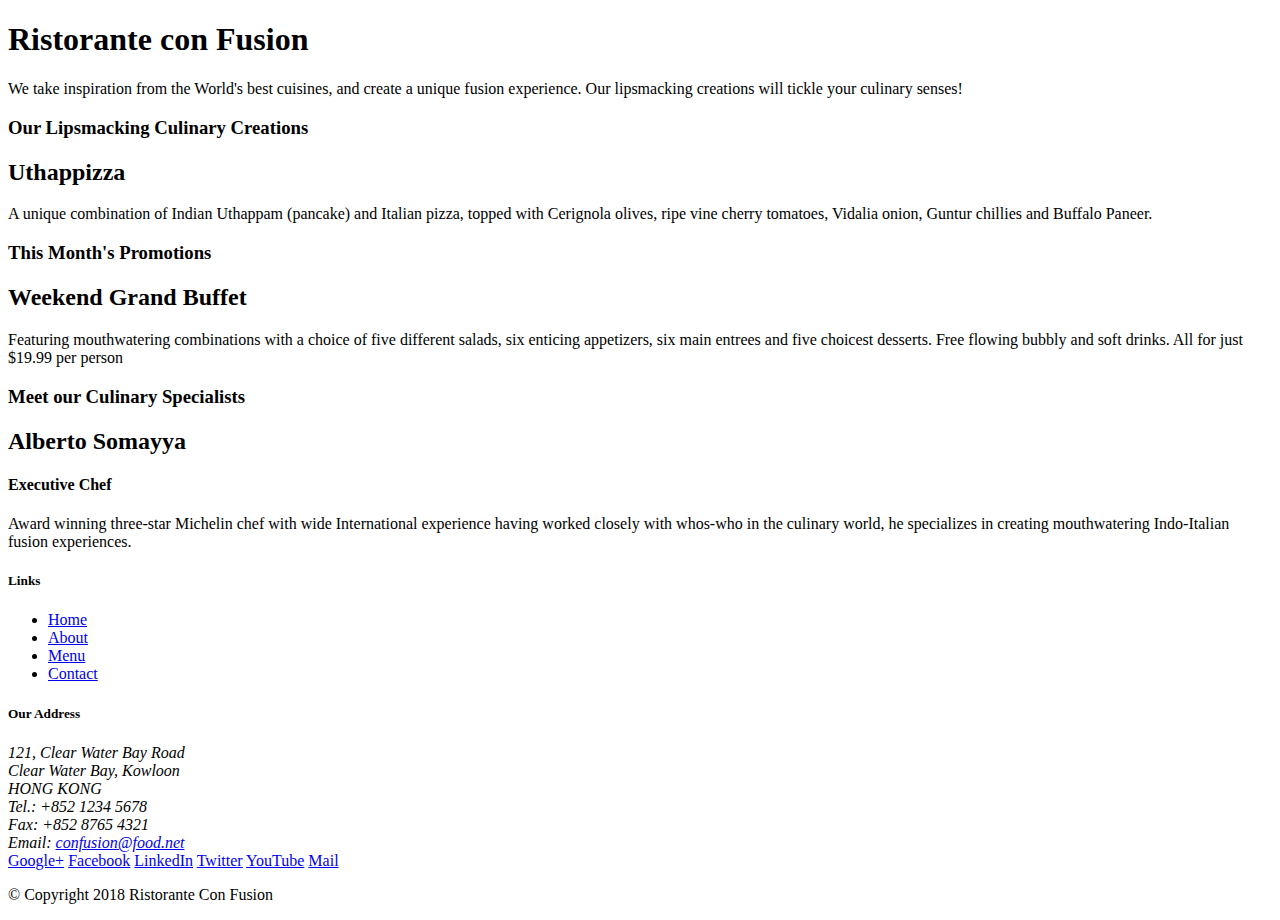
==== index.html @ 17c3ef82 "Initial Setup" ====
<!DOCTYPE html>
<html lang="en">

<head>
    <title>Ristorante Con Fusion</title>
    <meta name="viewport" content="width=device-width, initial-scale=1, shrink-to-fit=no">
</head>

<body>

    <header class="jumbotron">
        <div class="container">
            <div class="row">
                <div class="col-12 col-sm-6">
                    <h1>Ristorante con Fusion</h1>
                    <p>We take inspiration from the World's best cuisines, and create a unique fusion experience. Our lipsmacking creations will tickle your culinary senses!</p>
                </div>
                <div class="col-12 col-sm">
                </div>
            </div>
        </div>
    </header>

    <div class="container">
        <div class="row">
            <div>
                <h3>Our Lipsmacking Culinary Creations</h3>
            </div>
            <div>
                <h2>Uthappizza</h2>
                <p>A unique combination of Indian Uthappam (pancake) and Italian pizza, topped with Cerignola olives, ripe vine cherry tomatoes, Vidalia onion, Guntur chillies and Buffalo Paneer.</p>
            </div>
        </div>


        <div>
            <div>
                <h3>This Month's Promotions</h3>
            </div>
            <div>
                <h2>Weekend Grand Buffet</h2>
                <p>Featuring mouthwatering combinations with a choice of five different salads, six enticing appetizers, six main entrees and five choicest desserts. Free flowing bubbly and soft drinks. All for just $19.99 per person </p>
            </div>
        </div>

        <div>
            <div>
                <h3>Meet our Culinary Specialists</h3>
            </div>
            <div>
                <h2>Alberto Somayya</h2>
                <h4>Executive Chef</h4>
                <p>Award winning three-star Michelin chef with wide International experience having worked closely with whos-who in the culinary world, he specializes in creating mouthwatering Indo-Italian fusion experiences. </p>
            </div>
        </div>
    </div>

    <footer>
        <div>
            <div>             
                <div>
                    <h5>Links</h5>
                    <ul>
                        <li><a href="#">Home</a></li>
                        <li><a href="#">About</a></li>
                        <li><a href="#">Menu</a></li>
                        <li><a href="#">Contact</a></li>
                    </ul>
                </div>
                <div>
                    <h5>Our Address</h5>
                    <address>
		              121, Clear Water Bay Road<br>
		              Clear Water Bay, Kowloon<br>
		              HONG KONG<br>
		              Tel.: +852 1234 5678<br>
		              Fax: +852 8765 4321<br>
		              Email: <a href="mailto:confusion@food.net">confusion@food.net</a>
		           </address>
                </div>
                <div>
                    <div>
                        <a href="http://google.com/+">Google+</a>
                        <a href="http://www.facebook.com/profile.php?id=">Facebook</a>
                        <a href="http://www.linkedin.com/in/">LinkedIn</a>
                        <a href="http://twitter.com/">Twitter</a>
                        <a href="http://youtube.com/">YouTube</a>
                        <a href="mailto:">Mail</a>
                    </div>
                </div>
           </div>
           <div>             
                <div>
                    <p>© Copyright 2018 Ristorante Con Fusion</p>
                </div>
           </div>
        </div>
    </footer>

</body>

</html>
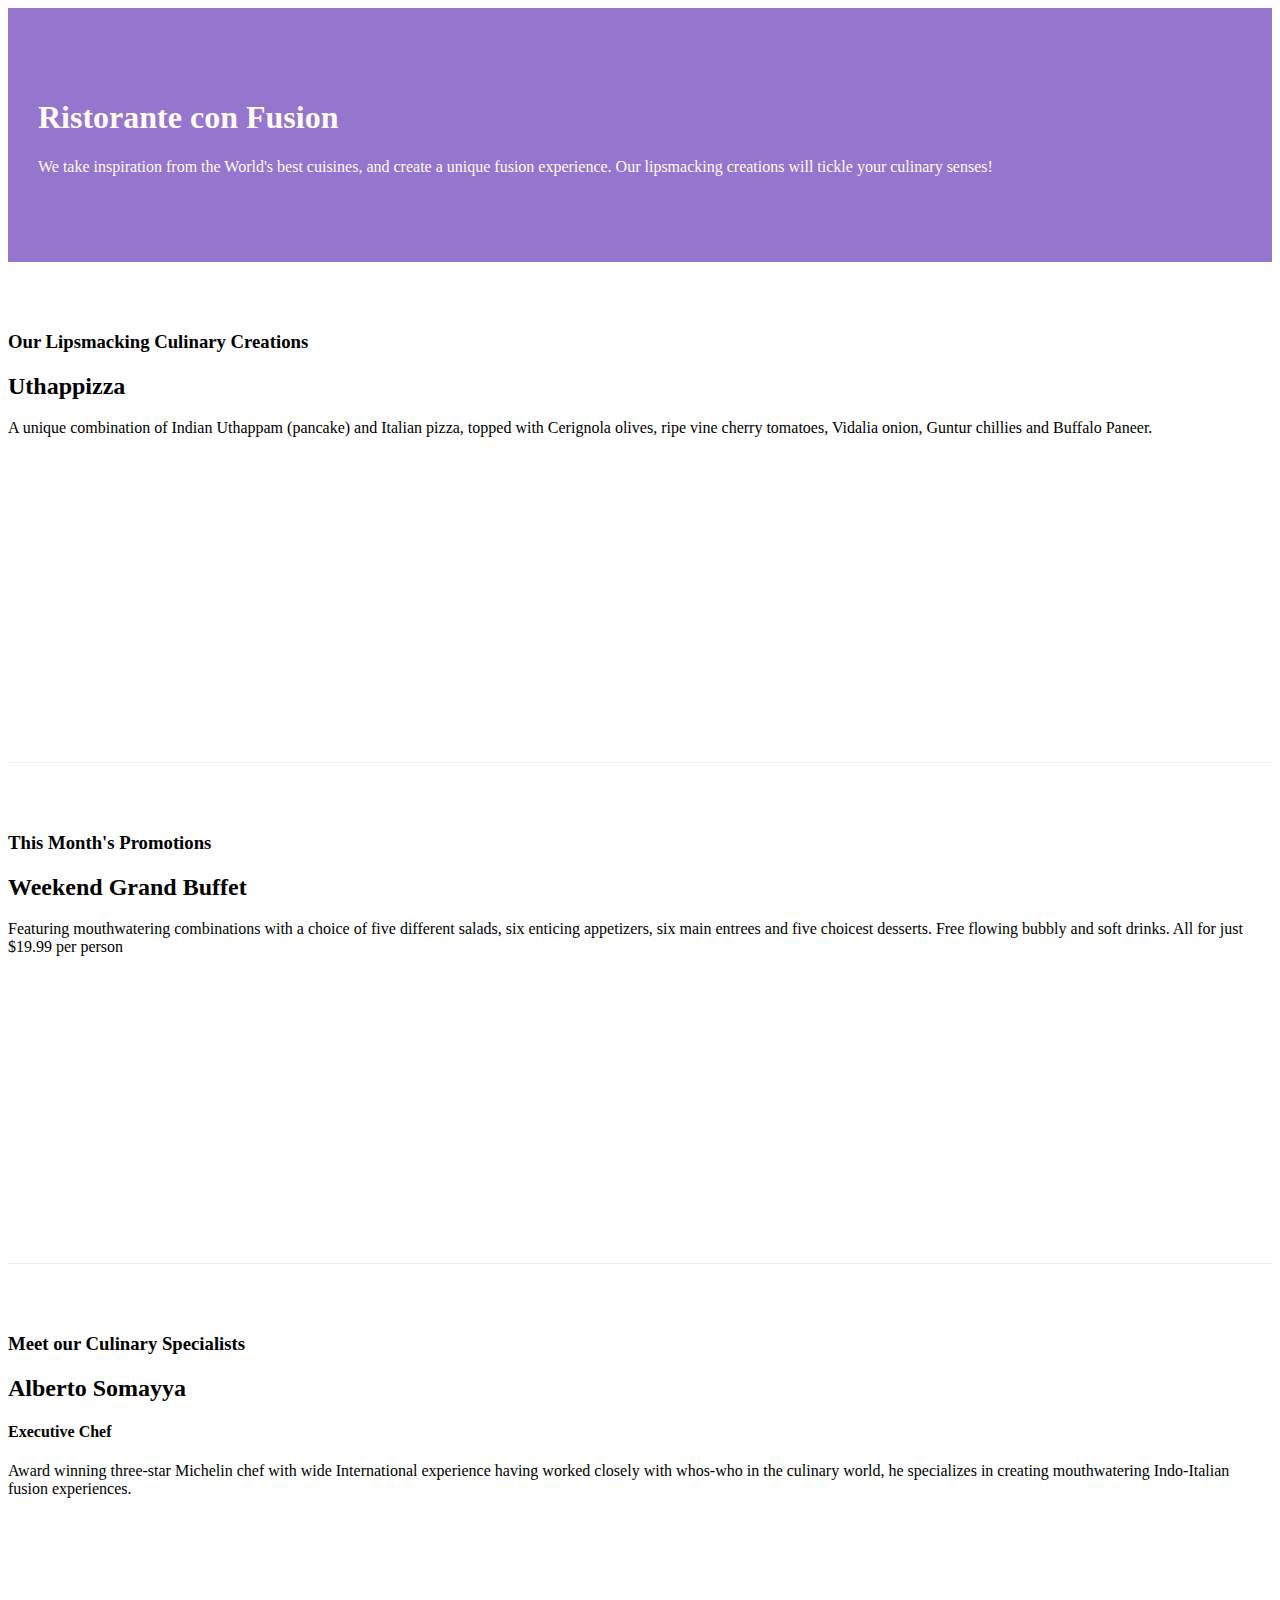
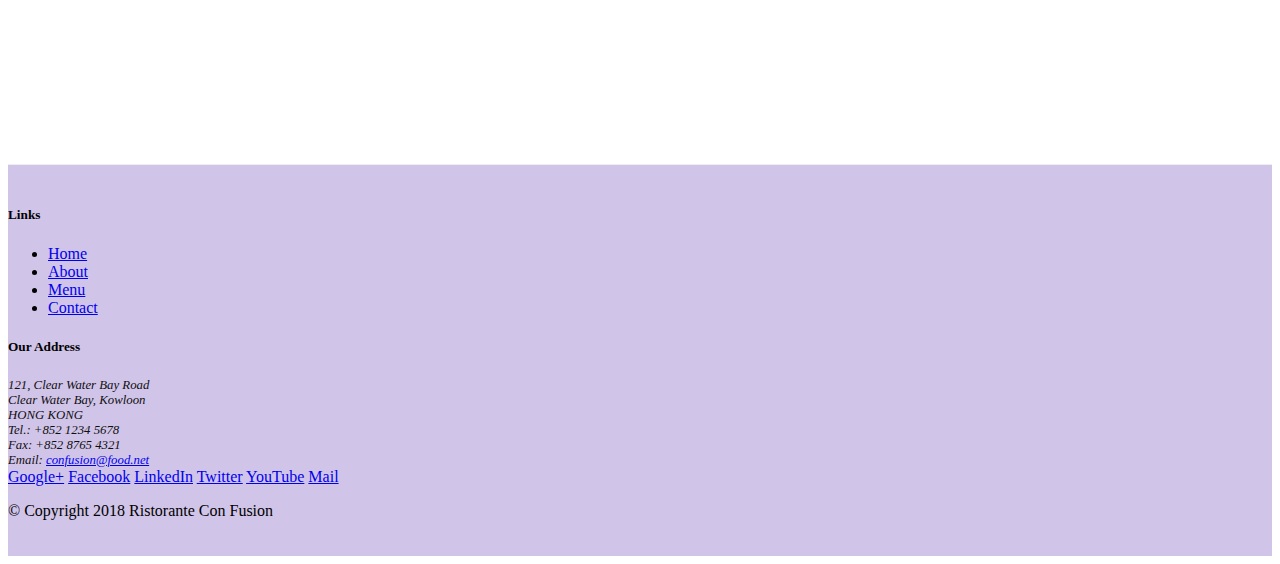
==== commit e9c09def: "Bootstrap Grid Part 2" ====
--- a/index.html
+++ b/index.html
@@ -2,15 +2,23 @@
 <html lang="en">
 
 <head>
+
+    <meta charset="utf-8">
+ <meta name="viewport" content="width=device-width, initial-scale=1,
+shrink-to-fit=no">
+ <meta http-equiv="x-ua-compatible" content="ie=edge">
+ <!-- Bootstrap CSS -->
+ <link rel="stylesheet"
+href="node_modules/bootstrap/dist/css/bootstrap.min.css">
     <title>Ristorante Con Fusion</title>
-    <meta name="viewport" content="width=device-width, initial-scale=1, shrink-to-fit=no">
+    <link href="css/styles.css" rel="stylesheet">
 </head>
 
 <body>
 
     <header class="jumbotron">
         <div class="container">
-            <div class="row">
+            <div class="row row-header">
                 <div class="col-12 col-sm-6">
                     <h1>Ristorante con Fusion</h1>
                     <p>We take inspiration from the World's best cuisines, and create a unique fusion experience. Our lipsmacking creations will tickle your culinary senses!</p>
@@ -22,32 +30,32 @@
     </header>
 
     <div class="container">
-        <div class="row">
-            <div>
+        <div class="row row-content align-items-center">
+            <div class="col-12 col-sm-4 order-sm-last col-md-3">
                 <h3>Our Lipsmacking Culinary Creations</h3>
             </div>
-            <div>
+            <div class="col col-sm order-sm-first col-md">
                 <h2>Uthappizza</h2>
                 <p>A unique combination of Indian Uthappam (pancake) and Italian pizza, topped with Cerignola olives, ripe vine cherry tomatoes, Vidalia onion, Guntur chillies and Buffalo Paneer.</p>
             </div>
         </div>
 
 
-        <div>
-            <div>
+        <div class="row row-content align-items-center">
+            <div class="col-12 col-sm-4 col-md-3">
                 <h3>This Month's Promotions</h3>
             </div>
-            <div>
+            <div class="col col-sm col-md">
                 <h2>Weekend Grand Buffet</h2>
                 <p>Featuring mouthwatering combinations with a choice of five different salads, six enticing appetizers, six main entrees and five choicest desserts. Free flowing bubbly and soft drinks. All for just $19.99 per person </p>
             </div>
         </div>
 
-        <div>
-            <div>
+        <div class="row row-content align-items-center">
+            <div class="col-12 col-sm-4 col-md-3">
                 <h3>Meet our Culinary Specialists</h3>
             </div>
-            <div>
+            <div class="col col-sm col-md">
                 <h2>Alberto Somayya</h2>
                 <h4>Executive Chef</h4>
                 <p>Award winning three-star Michelin chef with wide International experience having worked closely with whos-who in the culinary world, he specializes in creating mouthwatering Indo-Italian fusion experiences. </p>
@@ -55,19 +63,19 @@
         </div>
     </div>
 
-    <footer>
-        <div>
-            <div>             
-                <div>
+    <footer class="footer">
+        <div class="container">
+            <div class="row justify-content-center">             
+                <div class="col-4 offset-1 col-sm-2">
                     <h5>Links</h5>
-                    <ul>
+                    <ul class="list-unstyled">
                         <li><a href="#">Home</a></li>
                         <li><a href="#">About</a></li>
                         <li><a href="#">Menu</a></li>
                         <li><a href="#">Contact</a></li>
                     </ul>
                 </div>
-                <div>
+                <div class="col-7 col-sm-5">
                     <h5>Our Address</h5>
                     <address>
 		              121, Clear Water Bay Road<br>
@@ -78,8 +86,8 @@
 		              Email: <a href="mailto:confusion@food.net">confusion@food.net</a>
 		           </address>
                 </div>
-                <div>
-                    <div>
+                <div class="col-12 col-sm-4 align-self-center">
+                    <div class="text-center">
                         <a href="http://google.com/+">Google+</a>
                         <a href="http://www.facebook.com/profile.php?id=">Facebook</a>
                         <a href="http://www.linkedin.com/in/">LinkedIn</a>
@@ -88,14 +96,18 @@
                         <a href="mailto:">Mail</a>
                     </div>
                 </div>
-           </div>
-           <div>             
+      
+           <div class="col-auto">             
                 <div>
                     <p>© Copyright 2018 Ristorante Con Fusion</p>
                 </div>
            </div>
+       </div>
         </div>
     </footer>
+ <script src="node_modules/jquery/dist/jquery.slim.min.js"></script>
+ <script src="node_modules/popper.js/dist/umd/popper.min.js"></script>
+ <script src="node_modules/bootstrap/dist/js/bootstrap.min.js"></script>
 
 </body>
 
--- a/css/styles.css
+++ b/css/styles.css
@@ -0,0 +1,28 @@
+.row-header{
+	margin: 0px auto;
+	padding: 0px;
+}
+.row-content {
+	margin: 0px auto;
+	padding: 50px 0px 50px 0px;
+	border-bottom: 1px ridge;
+	min-height: 400px;
+}
+
+.footer{
+ background-color: #D1C4E9;
+ margin:0px auto;
+ padding: 20px 0px 20px 0px;
+}
+
+.jumbotron {
+	padding: 70px 30px 70px 30px;
+	margin:0px auto;
+ background: #9575CD ;
+ color:floralwhite;
+}
+address{
+ font-size:80%;
+ margin:0px;
+ color:#0f0f0f;
+}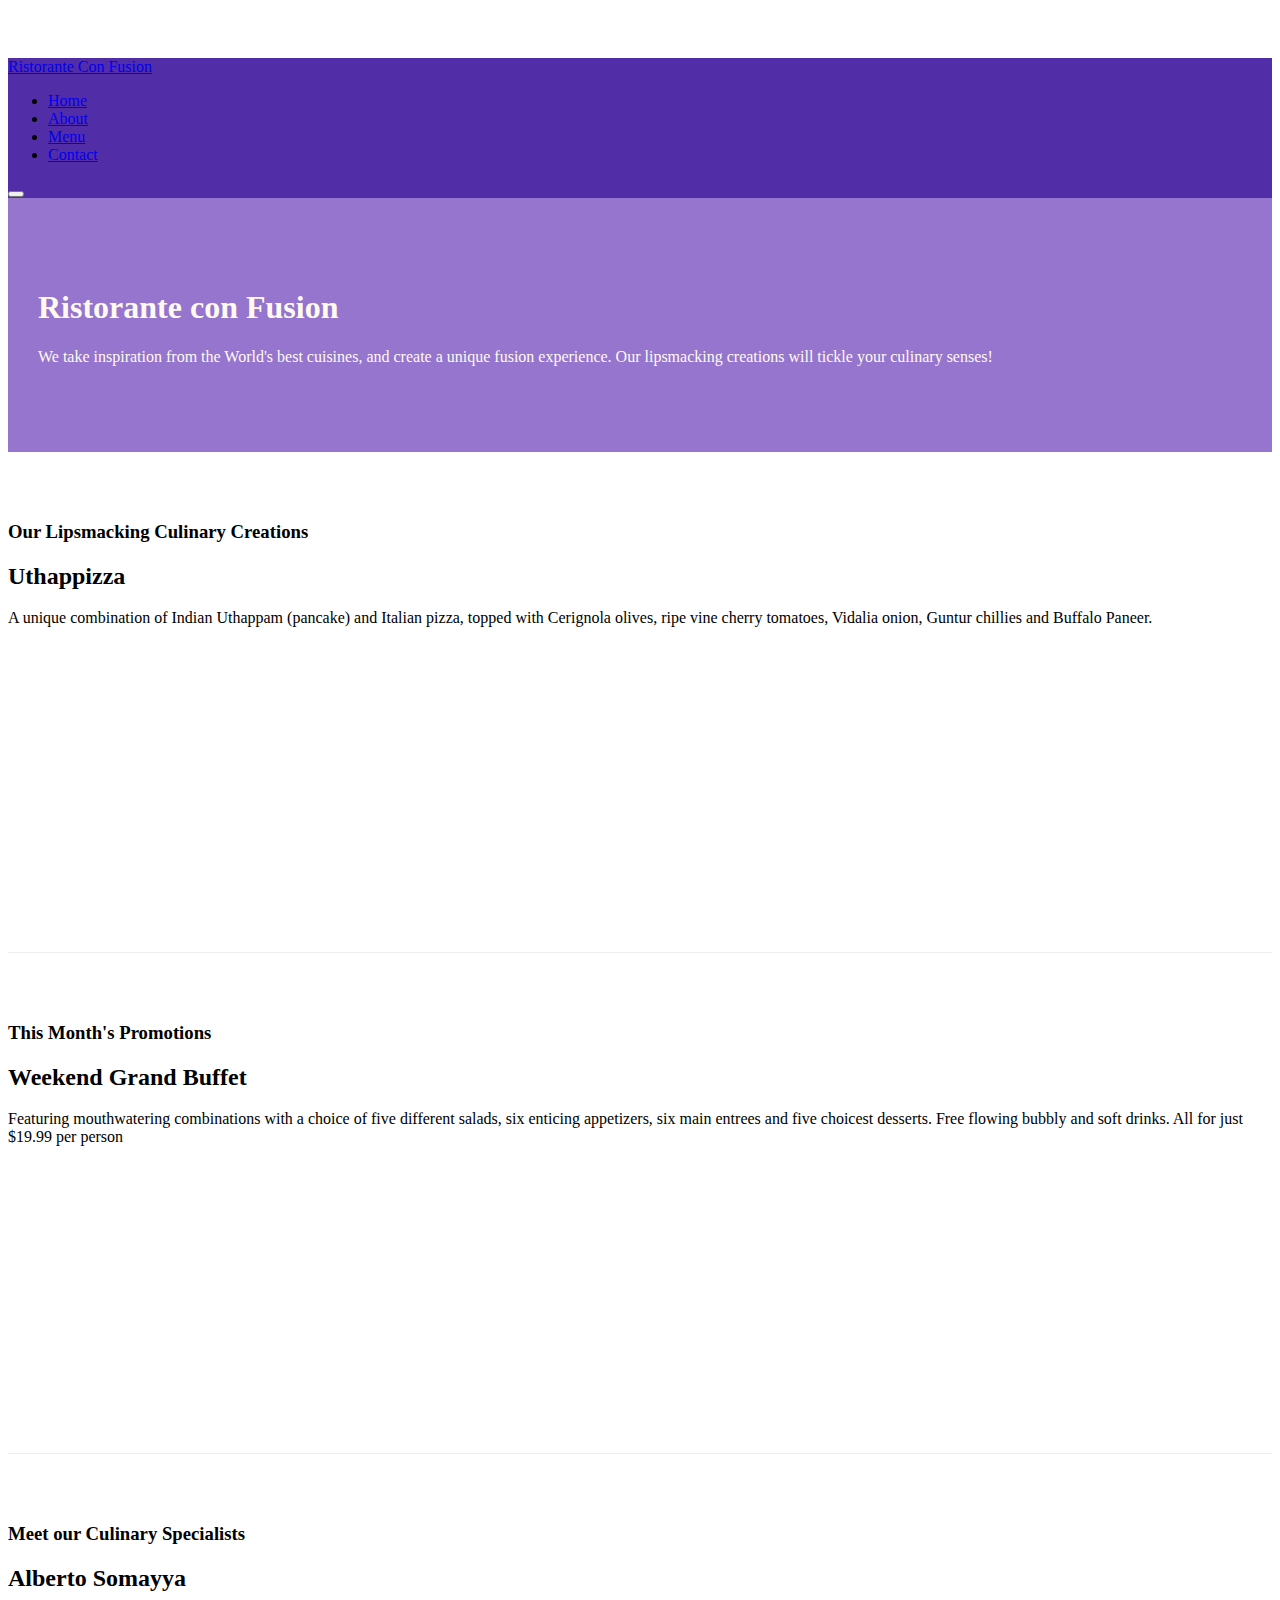
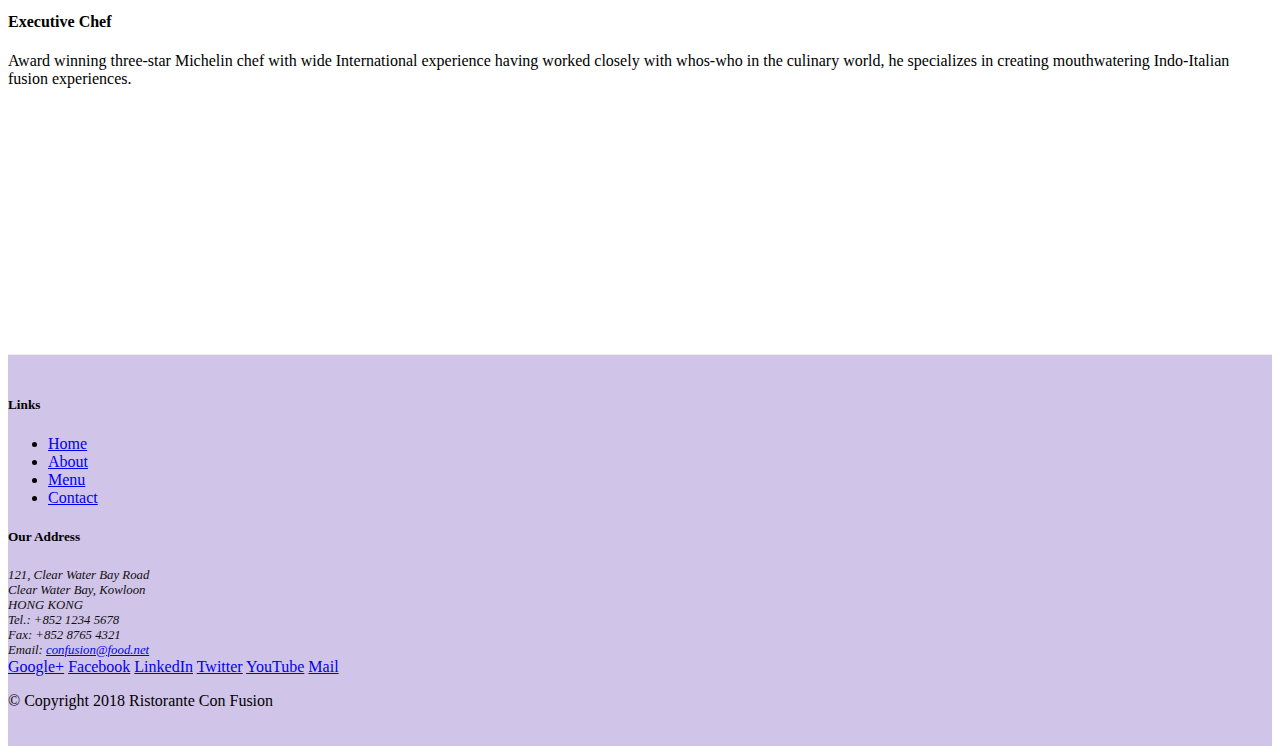
==== commit addb8fa4: "Navbar and Breadcrumbs" ====
--- a/index.html
+++ b/index.html
@@ -15,7 +15,23 @@
 </head>
 
 <body>
-
+<nav class="navbar navbar-dark navbar-expand-sm fixed-top">
+    <div class="container">
+        <a class="navbar-brand" href="#">Ristorante Con Fusion</a>
+        <ul class="havbar-nav mr-auto">
+            <li class="nav-item active"><a class="nav-link" href="#">Home</a></li>
+            <li class="nav-item"><a class="nav-link"
+                                    href="./aboutus.html">About</a></li>
+            <li class="nav-item"><a class="nav-link"
+                                    href="#">Menu</a></li>
+            <li class="nav-item"><a class="nav-link"
+                                    href="#">Contact</a></li>
+        </ul>
+    </div>
+    <button class="navbar-toggler" type="button" data-toggle="collapse" data-target="#Navbar">
+        <span class="navbar-toggler-icon"></span>
+    </button>
+</nav>
     <header class="jumbotron">
         <div class="container">
             <div class="row row-header">
@@ -70,7 +86,7 @@
                     <h5>Links</h5>
                     <ul class="list-unstyled">
                         <li><a href="#">Home</a></li>
-                        <li><a href="#">About</a></li>
+                        <li><a href="aboutus.html">About</a></li>
                         <li><a href="#">Menu</a></li>
                         <li><a href="#">Contact</a></li>
                     </ul>
--- a/css/styles.css
+++ b/css/styles.css
@@ -1,3 +1,11 @@
+body{
+	padding:50px 0px 0px 0px;
+	z-index:0;
+}
+.navbar-dark {
+	background-color: #512DA8;
+}
+
 .row-header{
 	margin: 0px auto;
 	padding: 0px;
@@ -8,7 +16,9 @@
 	border-bottom: 1px ridge;
 	min-height: 400px;
 }
-
+.bordered {
+	border-bottom: 1px ridge;
+}
 .footer{
  background-color: #D1C4E9;
  margin:0px auto;
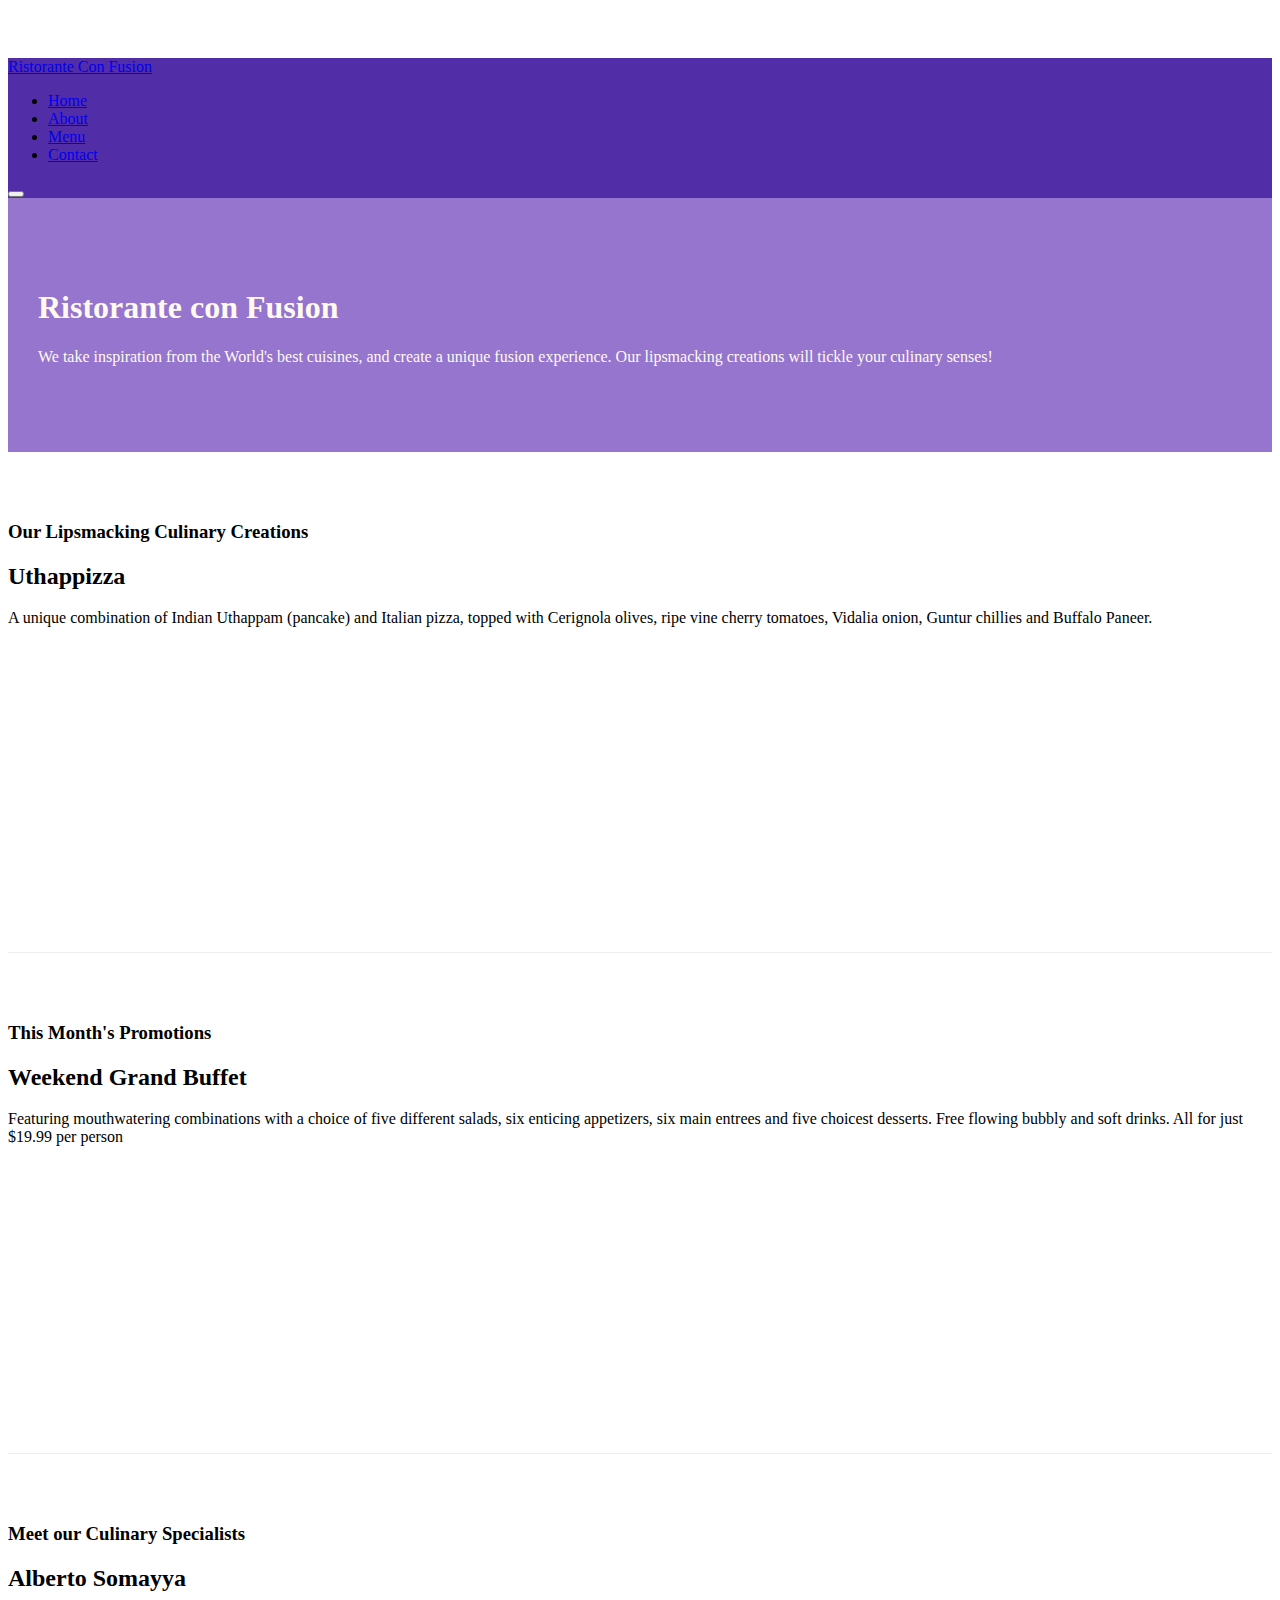
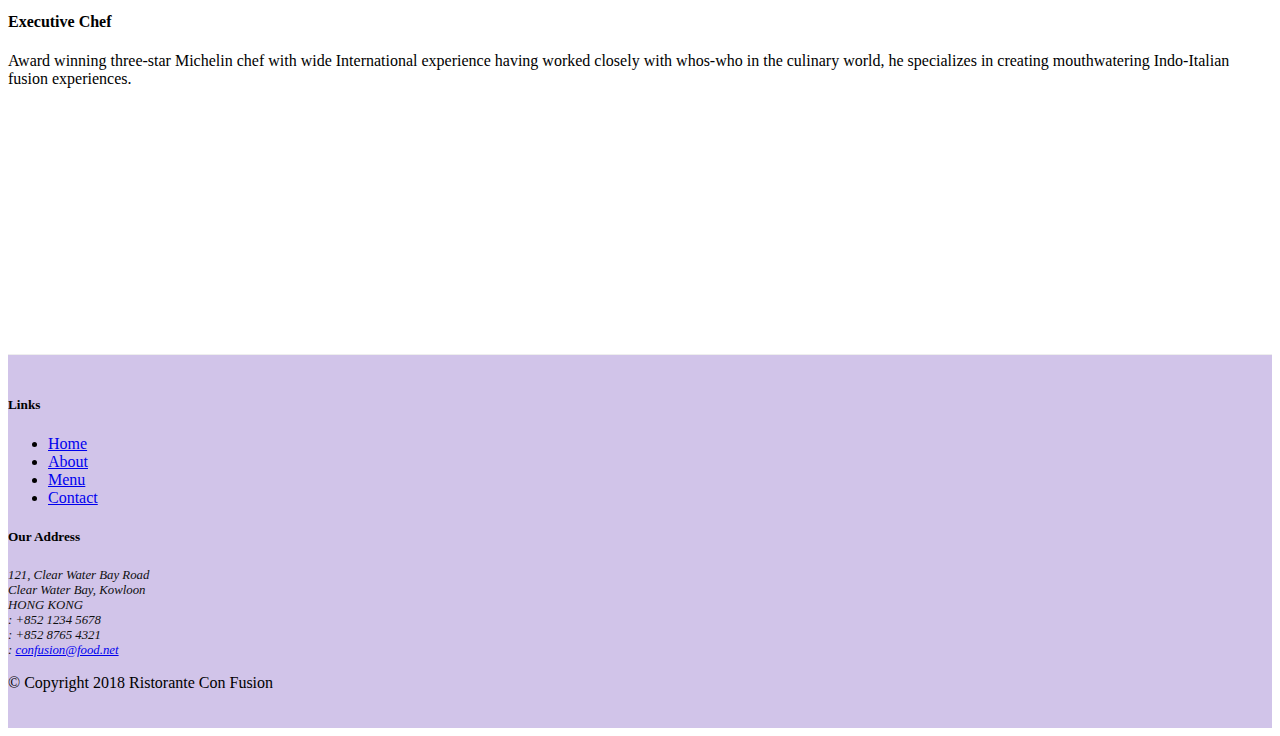
==== commit d71dc905: "Forms" ====
--- a/index.html
+++ b/index.html
@@ -4,12 +4,14 @@
 <head>
 
     <meta charset="utf-8">
- <meta name="viewport" content="width=device-width, initial-scale=1,
+    <meta name="viewport" content="width=device-width, initial-scale=1,
 shrink-to-fit=no">
- <meta http-equiv="x-ua-compatible" content="ie=edge">
- <!-- Bootstrap CSS -->
- <link rel="stylesheet"
-href="node_modules/bootstrap/dist/css/bootstrap.min.css">
+    <meta http-equiv="x-ua-compatible" content="ie=edge">
+    <!-- Bootstrap CSS -->
+    <link rel="stylesheet"
+          href="node_modules/bootstrap/dist/css/bootstrap.min.css">
+    <link rel="stylesheet" href="node_modules/font-awesome/css/fontawesome.min.css">
+    <link rel="stylesheet" href="node_modules/bootstrap-social/bootstrapsocial.css">
     <title>Ristorante Con Fusion</title>
     <link href="css/styles.css" rel="stylesheet">
 </head>
@@ -19,111 +21,118 @@
     <div class="container">
         <a class="navbar-brand" href="#">Ristorante Con Fusion</a>
         <ul class="havbar-nav mr-auto">
-            <li class="nav-item active"><a class="nav-link" href="#">Home</a></li>
-            <li class="nav-item"><a class="nav-link"
-                                    href="./aboutus.html">About</a></li>
-            <li class="nav-item"><a class="nav-link"
-                                    href="#">Menu</a></li>
-            <li class="nav-item"><a class="nav-link"
-                                    href="#">Contact</a></li>
+            <li class="nav-item active"><a class="nav-link" href="#"><span class="fa fa-home fa-lg"></span> Home</a></li>
+            <li class="nav-item"><a class="nav-link" href="./aboutus.html"><span class="fa fa-info fa-lg"></span> About</a></li>
+            <li class="nav-item"><a class="nav-link" href="#"><span class="fa fa-list fa-lg"></span> Menu</a></li>
+            <li class="nav-item"><a class="nav-link" href="./contactus.html"><span class="fa fa-address-card fa-lg"></span> Contact</a></li>
+
         </ul>
     </div>
     <button class="navbar-toggler" type="button" data-toggle="collapse" data-target="#Navbar">
         <span class="navbar-toggler-icon"></span>
     </button>
 </nav>
-    <header class="jumbotron">
-        <div class="container">
-            <div class="row row-header">
-                <div class="col-12 col-sm-6">
-                    <h1>Ristorante con Fusion</h1>
-                    <p>We take inspiration from the World's best cuisines, and create a unique fusion experience. Our lipsmacking creations will tickle your culinary senses!</p>
+<header class="jumbotron">
+    <div class="container">
+        <div class="row row-header">
+            <div class="col-12 col-sm-6">
+                <h1>Ristorante con Fusion</h1>
+                <p>We take inspiration from the World's best cuisines, and create a unique fusion experience. Our lipsmacking creations will tickle your culinary senses!</p>
+            </div>
+            <div class="col-12 col-sm">
+            </div>
+        </div>
+    </div>
+</header>
+
+<div class="container">
+    <div class="row row-content align-items-center">
+        <div class="col-12 col-sm-4 order-sm-last col-md-3">
+            <h3>Our Lipsmacking Culinary Creations</h3>
+        </div>
+        <div class="col col-sm order-sm-first col-md">
+            <h2>Uthappizza</h2>
+            <p>A unique combination of Indian Uthappam (pancake) and Italian pizza, topped with Cerignola olives, ripe vine cherry tomatoes, Vidalia onion, Guntur chillies and Buffalo Paneer.</p>
+        </div>
+    </div>
+
+
+    <div class="row row-content align-items-center">
+        <div class="col-12 col-sm-4 col-md-3">
+            <h3>This Month's Promotions</h3>
+        </div>
+        <div class="col col-sm col-md">
+            <h2>Weekend Grand Buffet</h2>
+            <p>Featuring mouthwatering combinations with a choice of five different salads, six enticing appetizers, six main entrees and five choicest desserts. Free flowing bubbly and soft drinks. All for just $19.99 per person </p>
+        </div>
+    </div>
+
+    <div class="row row-content align-items-center">
+        <div class="col-12 col-sm-4 col-md-3">
+            <h3>Meet our Culinary Specialists</h3>
+        </div>
+        <div class="col col-sm col-md">
+            <h2>Alberto Somayya</h2>
+            <h4>Executive Chef</h4>
+            <p>Award winning three-star Michelin chef with wide International experience having worked closely with whos-who in the culinary world, he specializes in creating mouthwatering Indo-Italian fusion experiences. </p>
+        </div>
+    </div>
+</div>
+
+<footer class="footer">
+    <div class="container">
+        <div class="row justify-content-center">
+            <div class="col-4 offset-1 col-sm-2">
+                <h5>Links</h5>
+                <ul class="list-unstyled">
+                    <li><a href="#">Home</a></li>
+                    <li><a href="./aboutus.html">About</a></li>
+                    <li><a href="#">Menu</a></li>
+                    <li><a href="./contactus.html">Contact</a></li>
+                </ul>
+            </div>
+            <div class="col-7 col-sm-5">
+                <h5>Our Address</h5>
+                <address>
+                    121, Clear Water Bay Road<br>
+                    Clear Water Bay, Kowloon<br>
+                    HONG KONG<br>
+                    <i class="fa fa-phone fa-lg"></i>: +852 1234 5678<br>
+                    <i class="fa fa-fax fa-lg"></i>: +852 8765 4321<br>
+                    <i class="fa fa-envelope fa-lg"></i>:
+                    <a
+                            href="mailto:confusion@food.net">confusion@food.net</a>
+
+                </address>
+            </div>
+            <div class="col-12 col-sm-4 align-self-center">
+                <div class="text-center">
+                    <a class="btn btn-social-icon btn-google"
+                       href="http://google.com/+"><i class="fa fa-google-plus"></i></a>
+                    <a class="btn btn-social-icon btn-facebook"
+                       href="http://www.facebook.com/profile.php?id="><i class="fa fafacebook"></i></a>
+                    <a class="btn btn-social-icon btn-linkedin"
+                       href="http://www.linkedin.com/in/"><i class="fa fa-linkedin"></i></a>
+                    <a class="btn btn-social-icon btn-twitter"
+                       href="http://twitter.com/"><i class="fa fa-twitter"></i></a>
+                    <a class="btn btn-social-icon btn-google"
+                       href="http://youtube.com/"><i class="fa fa-youtube"></i></a>
+                    <a class="btn btn-social-icon" href="mailto:"><i
+                            class="fa fa-envelope-o"></i></a>
                 </div>
-                <div class="col-12 col-sm">
+            </div>
+
+            <div class="col-auto">
+                <div>
+                    <p>© Copyright 2018 Ristorante Con Fusion</p>
                 </div>
             </div>
         </div>
-    </header>
-
-    <div class="container">
-        <div class="row row-content align-items-center">
-            <div class="col-12 col-sm-4 order-sm-last col-md-3">
-                <h3>Our Lipsmacking Culinary Creations</h3>
-            </div>
-            <div class="col col-sm order-sm-first col-md">
-                <h2>Uthappizza</h2>
-                <p>A unique combination of Indian Uthappam (pancake) and Italian pizza, topped with Cerignola olives, ripe vine cherry tomatoes, Vidalia onion, Guntur chillies and Buffalo Paneer.</p>
-            </div>
-        </div>
-
-
-        <div class="row row-content align-items-center">
-            <div class="col-12 col-sm-4 col-md-3">
-                <h3>This Month's Promotions</h3>
-            </div>
-            <div class="col col-sm col-md">
-                <h2>Weekend Grand Buffet</h2>
-                <p>Featuring mouthwatering combinations with a choice of five different salads, six enticing appetizers, six main entrees and five choicest desserts. Free flowing bubbly and soft drinks. All for just $19.99 per person </p>
-            </div>
-        </div>
-
-        <div class="row row-content align-items-center">
-            <div class="col-12 col-sm-4 col-md-3">
-                <h3>Meet our Culinary Specialists</h3>
-            </div>
-            <div class="col col-sm col-md">
-                <h2>Alberto Somayya</h2>
-                <h4>Executive Chef</h4>
-                <p>Award winning three-star Michelin chef with wide International experience having worked closely with whos-who in the culinary world, he specializes in creating mouthwatering Indo-Italian fusion experiences. </p>
-            </div>
-        </div>
     </div>
-
-    <footer class="footer">
-        <div class="container">
-            <div class="row justify-content-center">             
-                <div class="col-4 offset-1 col-sm-2">
-                    <h5>Links</h5>
-                    <ul class="list-unstyled">
-                        <li><a href="#">Home</a></li>
-                        <li><a href="aboutus.html">About</a></li>
-                        <li><a href="#">Menu</a></li>
-                        <li><a href="#">Contact</a></li>
-                    </ul>
-                </div>
-                <div class="col-7 col-sm-5">
-                    <h5>Our Address</h5>
-                    <address>
-		              121, Clear Water Bay Road<br>
-		              Clear Water Bay, Kowloon<br>
-		              HONG KONG<br>
-		              Tel.: +852 1234 5678<br>
-		              Fax: +852 8765 4321<br>
-		              Email: <a href="mailto:confusion@food.net">confusion@food.net</a>
-		           </address>
-                </div>
-                <div class="col-12 col-sm-4 align-self-center">
-                    <div class="text-center">
-                        <a href="http://google.com/+">Google+</a>
-                        <a href="http://www.facebook.com/profile.php?id=">Facebook</a>
-                        <a href="http://www.linkedin.com/in/">LinkedIn</a>
-                        <a href="http://twitter.com/">Twitter</a>
-                        <a href="http://youtube.com/">YouTube</a>
-                        <a href="mailto:">Mail</a>
-                    </div>
-                </div>
-      
-           <div class="col-auto">             
-                <div>
-                    <p>© Copyright 2018 Ristorante Con Fusion</p>
-                </div>
-           </div>
-       </div>
-        </div>
-    </footer>
- <script src="node_modules/jquery/dist/jquery.slim.min.js"></script>
- <script src="node_modules/popper.js/dist/umd/popper.min.js"></script>
- <script src="node_modules/bootstrap/dist/js/bootstrap.min.js"></script>
+</footer>
+<script src="node_modules/jquery/dist/jquery.slim.min.js"></script>
+<script src="node_modules/popper.js/dist/umd/popper.min.js"></script>
+<script src="node_modules/bootstrap/dist/js/bootstrap.min.js"></script>
 
 </body>
 
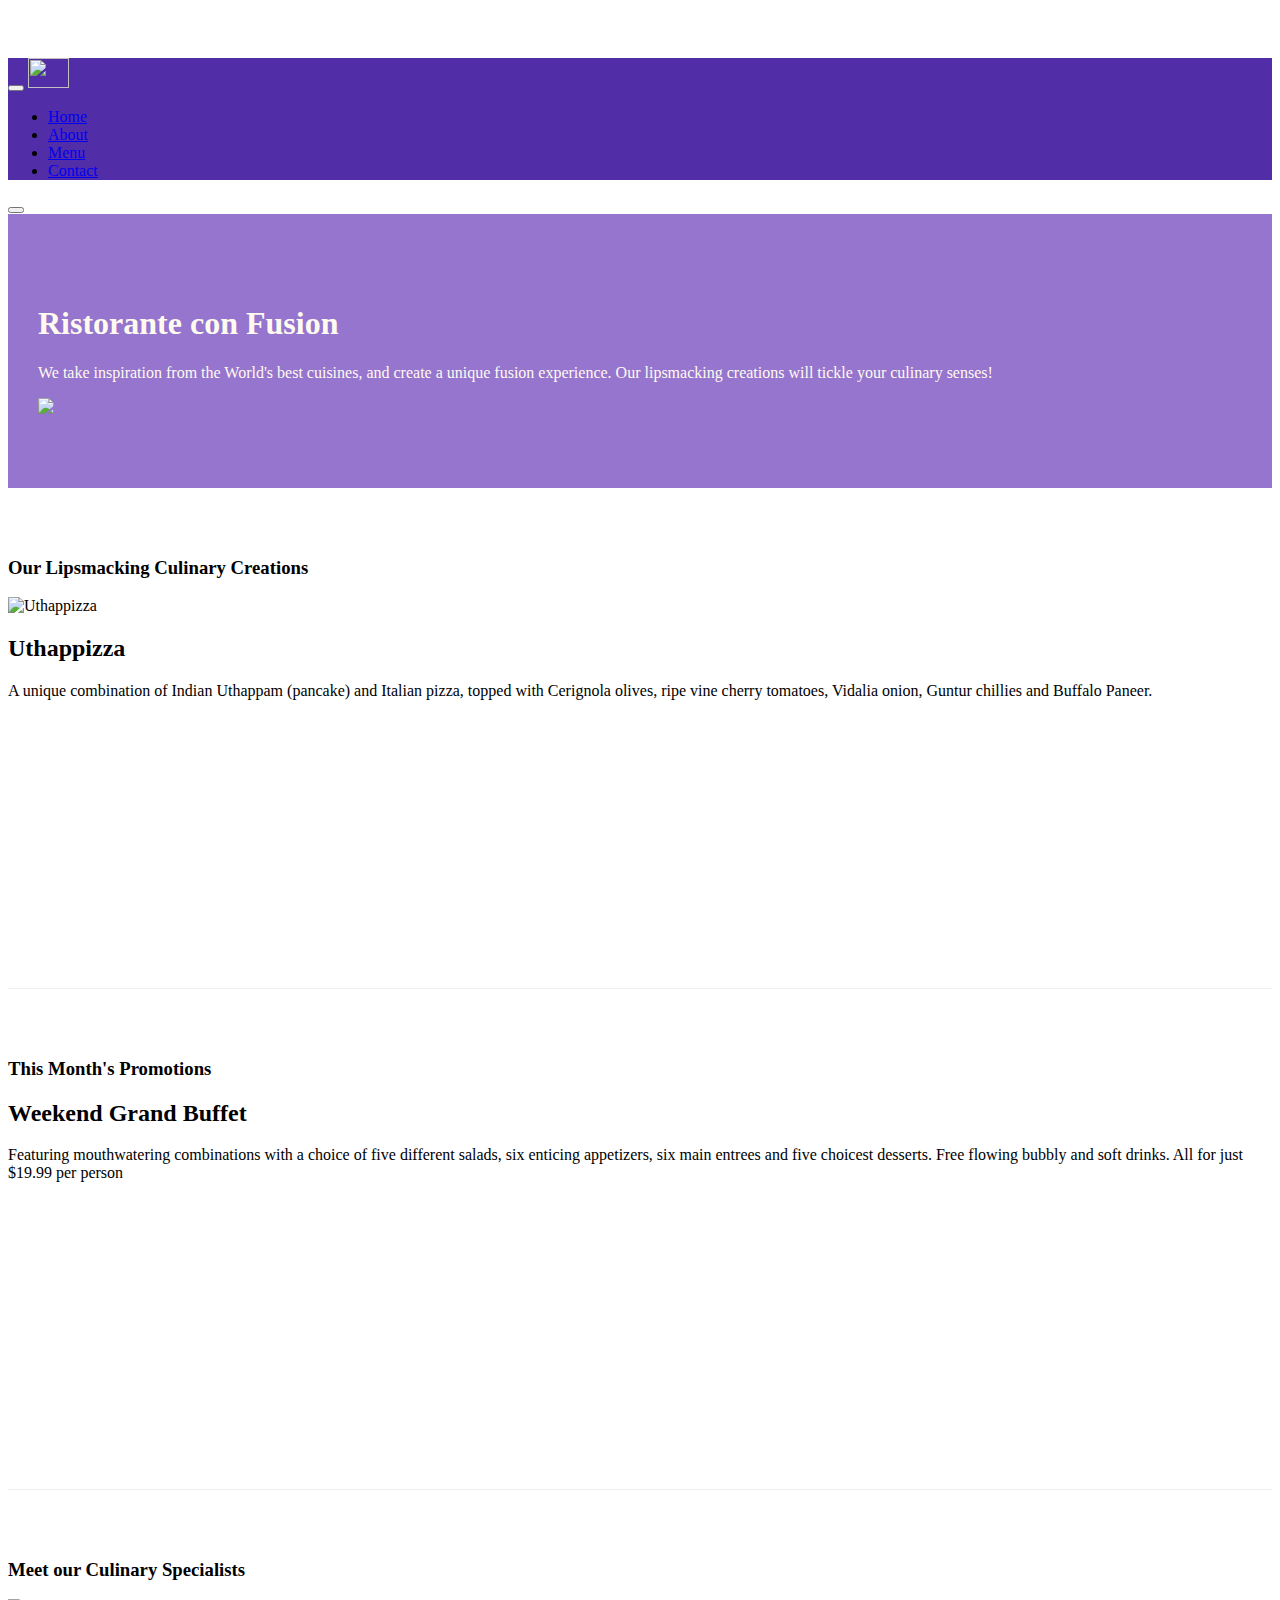
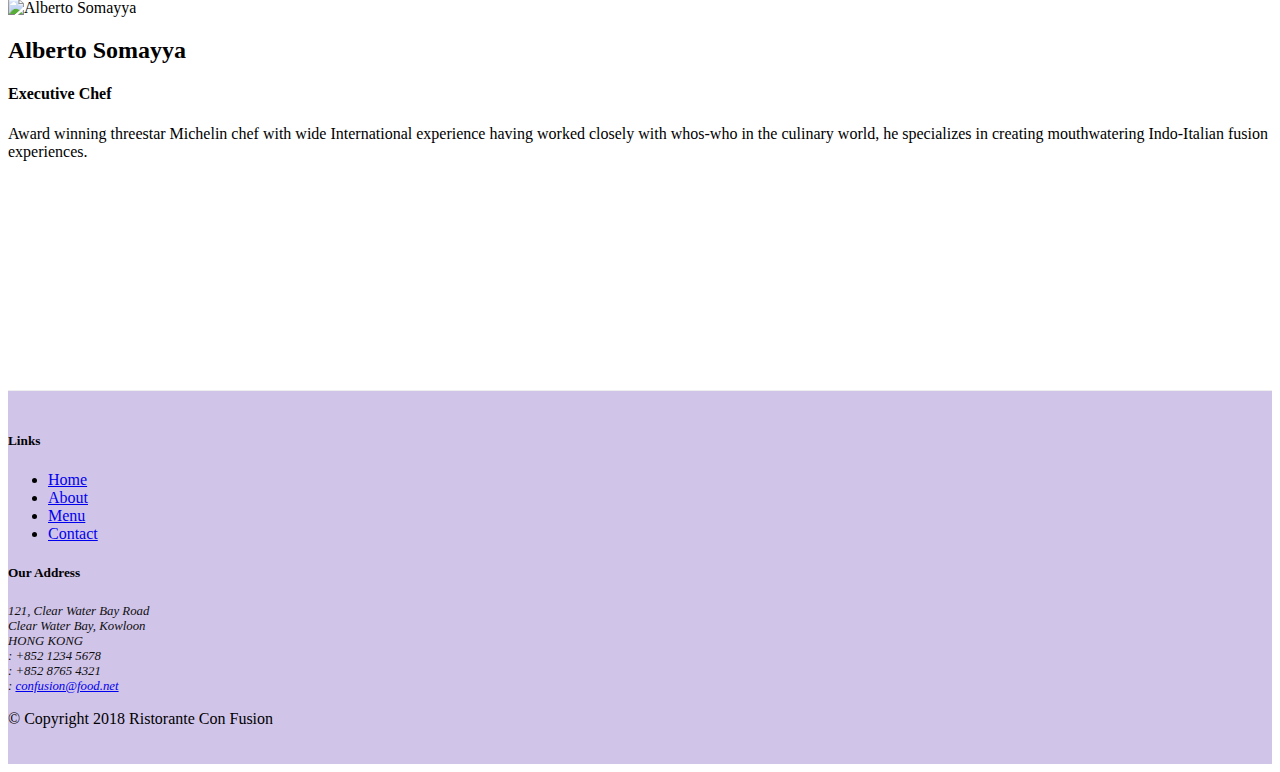
==== commit 47236048: "Images and Media" ====
--- a/index.html
+++ b/index.html
@@ -2,35 +2,44 @@
 <html lang="en">
 
 <head>
-
     <meta charset="utf-8">
     <meta name="viewport" content="width=device-width, initial-scale=1,
-shrink-to-fit=no">
+		shrink-to-fit=no">
     <meta http-equiv="x-ua-compatible" content="ie=edge">
+
+    <title>Ristorante Con Fusion</title>
     <!-- Bootstrap CSS -->
-    <link rel="stylesheet"
-          href="node_modules/bootstrap/dist/css/bootstrap.min.css">
-    <link rel="stylesheet" href="node_modules/font-awesome/css/fontawesome.min.css">
-    <link rel="stylesheet" href="node_modules/bootstrap-social/bootstrapsocial.css">
-    <title>Ristorante Con Fusion</title>
+    <link rel="stylesheet" href="node_modules/bootstrap/dist/css/bootstrap.min.css">
+    <link rel="stylesheet" href="node_modules/font-awesome/css/font-awesome.min.css">
+    <link rel="stylesheet" href="node_modules/bootstrap-social/bootstrap-social.css">
     <link href="css/styles.css" rel="stylesheet">
+    <link rel="stylesheet" href="node_modules/font-awesome/css/font-awesome.min.css">
+    <link href="css/styles.css" rel="stylesheet">
+
+    <title>Ristorante Con Fusion: About Us</title>
 </head>
 
 <body>
 <nav class="navbar navbar-dark navbar-expand-sm fixed-top">
     <div class="container">
-        <a class="navbar-brand" href="#">Ristorante Con Fusion</a>
-        <ul class="havbar-nav mr-auto">
-            <li class="nav-item active"><a class="nav-link" href="#"><span class="fa fa-home fa-lg"></span> Home</a></li>
-            <li class="nav-item"><a class="nav-link" href="./aboutus.html"><span class="fa fa-info fa-lg"></span> About</a></li>
-            <li class="nav-item"><a class="nav-link" href="#"><span class="fa fa-list fa-lg"></span> Menu</a></li>
-            <li class="nav-item"><a class="nav-link" href="./contactus.html"><span class="fa fa-address-card fa-lg"></span> Contact</a></li>
-
-        </ul>
+        <button class="navbar-toggler" type="button" data-toggle="collapse" data-target="#Navbar">
+            <span class="navbar-toggler-icon"></span>
+        </button>
+        <a class="navbar-brand mr-auto" href="#"><img
+                src="img/logo.png" height="30" width="41"></a>
+        <div class="collapse navbar-collapse" id="Navbar">
+            <ul class="navbar-nav mr-auto">
+                <li class="nav-item"><a class="nav-link" href="./index.html"><span class="fa fa-home fa-lg"></span> Home</a></li>
+                <li class="nav-item"><a class="nav-link" href="./aboutus.html"><span class="fa fa-info fa-lg"></span> About</a></li>
+                <li class="nav-item"><a class="nav-link" href="#"><span class="fa fa-list fa-lg"></span> Menu</a></li>
+                <li class="nav-item active"><a class="nav-link" href="./contactus.html"><span class="fa fa-address-card fa-lg"></span> Contact</a></li>
+            </ul>
+        </div>
     </div>
-    <button class="navbar-toggler" type="button" data-toggle="collapse" data-target="#Navbar">
-        <span class="navbar-toggler-icon"></span>
-    </button>
+</nav>
+<button class="navbar-toggler" type="button" data-toggle="collapse" data-target="#Navbar">
+    <span class="navbar-toggler-icon"></span>
+</button>
 </nav>
 <header class="jumbotron">
     <div class="container">
@@ -40,6 +49,9 @@
                 <p>We take inspiration from the World's best cuisines, and create a unique fusion experience. Our lipsmacking creations will tickle your culinary senses!</p>
             </div>
             <div class="col-12 col-sm">
+                <div class="col-12 col-sm align-self-center">
+                    <img src="img/logo.png" class="img-fluid">
+                </div>
             </div>
         </div>
     </div>
@@ -50,9 +62,19 @@
         <div class="col-12 col-sm-4 order-sm-last col-md-3">
             <h3>Our Lipsmacking Culinary Creations</h3>
         </div>
-        <div class="col col-sm order-sm-first col-md">
-            <h2>Uthappizza</h2>
-            <p>A unique combination of Indian Uthappam (pancake) and Italian pizza, topped with Cerignola olives, ripe vine cherry tomatoes, Vidalia onion, Guntur chillies and Buffalo Paneer.</p>
+        <div class="media">
+            <img class="d-flex mr-3 img-thumbnail align-selfcenter"
+                 src="img/uthappizza.png" alt="Uthappizza">
+            <div class="media-body">
+                <h2 class="mt-0">Uthappizza</h2>
+                <p class="d-none d-sm-block">A unique combination
+                    of Indian Uthappam (pancake) and
+                    Italian pizza, topped with Cerignola olives,
+                    ripe vine
+                    cherry tomatoes, Vidalia onion, Guntur chillies
+                    and
+                    Buffalo Paneer.</p>
+            </div>
         </div>
     </div>
 
@@ -71,24 +93,35 @@
         <div class="col-12 col-sm-4 col-md-3">
             <h3>Meet our Culinary Specialists</h3>
         </div>
-        <div class="col col-sm col-md">
-            <h2>Alberto Somayya</h2>
-            <h4>Executive Chef</h4>
-            <p>Award winning three-star Michelin chef with wide International experience having worked closely with whos-who in the culinary world, he specializes in creating mouthwatering Indo-Italian fusion experiences. </p>
+        <div class="media">
+            <img class="d-flex mr-3 img-thumbnail align-selfcenter"
+                 src="img/alberto.png" alt="Alberto Somayya">
+            <div class="media-body">
+                <h2 class="mt-0">Alberto Somayya</h2>
+                <h4>Executive Chef</h4>
+                <p class="d-none d-sm-block">Award winning threestar Michelin chef with wide
+                    International experience having worked closely
+                    with
+                    whos-who in the culinary world, he specializes
+                    in
+                    creating mouthwatering Indo-Italian fusion
+                    experiences.
+                </p>
+            </div>
         </div>
     </div>
 </div>
 
 <footer class="footer">
     <div class="container">
-        <div class="row justify-content-center">
+        <div class="row">
             <div class="col-4 offset-1 col-sm-2">
                 <h5>Links</h5>
                 <ul class="list-unstyled">
                     <li><a href="#">Home</a></li>
-                    <li><a href="./aboutus.html">About</a></li>
+                    <li><a href="#">About</a></li>
                     <li><a href="#">Menu</a></li>
-                    <li><a href="./contactus.html">Contact</a></li>
+                    <li><a href="#">Contact</a></li>
                 </ul>
             </div>
             <div class="col-7 col-sm-5">
@@ -100,32 +133,23 @@
                     <i class="fa fa-phone fa-lg"></i>: +852 1234 5678<br>
                     <i class="fa fa-fax fa-lg"></i>: +852 8765 4321<br>
                     <i class="fa fa-envelope fa-lg"></i>:
-                    <a
-                            href="mailto:confusion@food.net">confusion@food.net</a>
-
+                    <a href="mailto:confusion@food.net">confusion@food.net</a>
                 </address>
             </div>
             <div class="col-12 col-sm-4 align-self-center">
                 <div class="text-center">
-                    <a class="btn btn-social-icon btn-google"
-                       href="http://google.com/+"><i class="fa fa-google-plus"></i></a>
-                    <a class="btn btn-social-icon btn-facebook"
-                       href="http://www.facebook.com/profile.php?id="><i class="fa fafacebook"></i></a>
-                    <a class="btn btn-social-icon btn-linkedin"
-                       href="http://www.linkedin.com/in/"><i class="fa fa-linkedin"></i></a>
-                    <a class="btn btn-social-icon btn-twitter"
-                       href="http://twitter.com/"><i class="fa fa-twitter"></i></a>
-                    <a class="btn btn-social-icon btn-google"
-                       href="http://youtube.com/"><i class="fa fa-youtube"></i></a>
-                    <a class="btn btn-social-icon" href="mailto:"><i
-                            class="fa fa-envelope-o"></i></a>
+                    <a class="btn btn-social-icon btn-google" href="http://google.com/+"><i class="fa fa-google-plus"></i></a>
+                    <a class="btn btn-social-icon btn-facebook" href="http://www.facebook.com/profile.php?id="><i class="fa fa-facebook"></i></a>
+                    <a class="btn btn-social-icon btn-linkedin" href="http://www.linkedin.com/in/"><i class="fa fa-linkedin"></i></a>
+                    <a class="btn btn-social-icon btn-twitter" href="http://twitter.com/"><i class="fa fa-twitter"></i></a>
+                    <a class="btn btn-social-icon btn-google" href="http://youtube.com/"><i class="fa fa-youtube"></i></a>
+                    <a class="btn btn-social-icon" href="mailto:"><i class="fa fa-envelope-o"></i></a>
                 </div>
             </div>
-
+        </div>
+        <div class="row justify-content-center">
             <div class="col-auto">
-                <div>
-                    <p>© Copyright 2018 Ristorante Con Fusion</p>
-                </div>
+                <p>© Copyright 2018 Ristorante Con Fusion</p>
             </div>
         </div>
     </div>
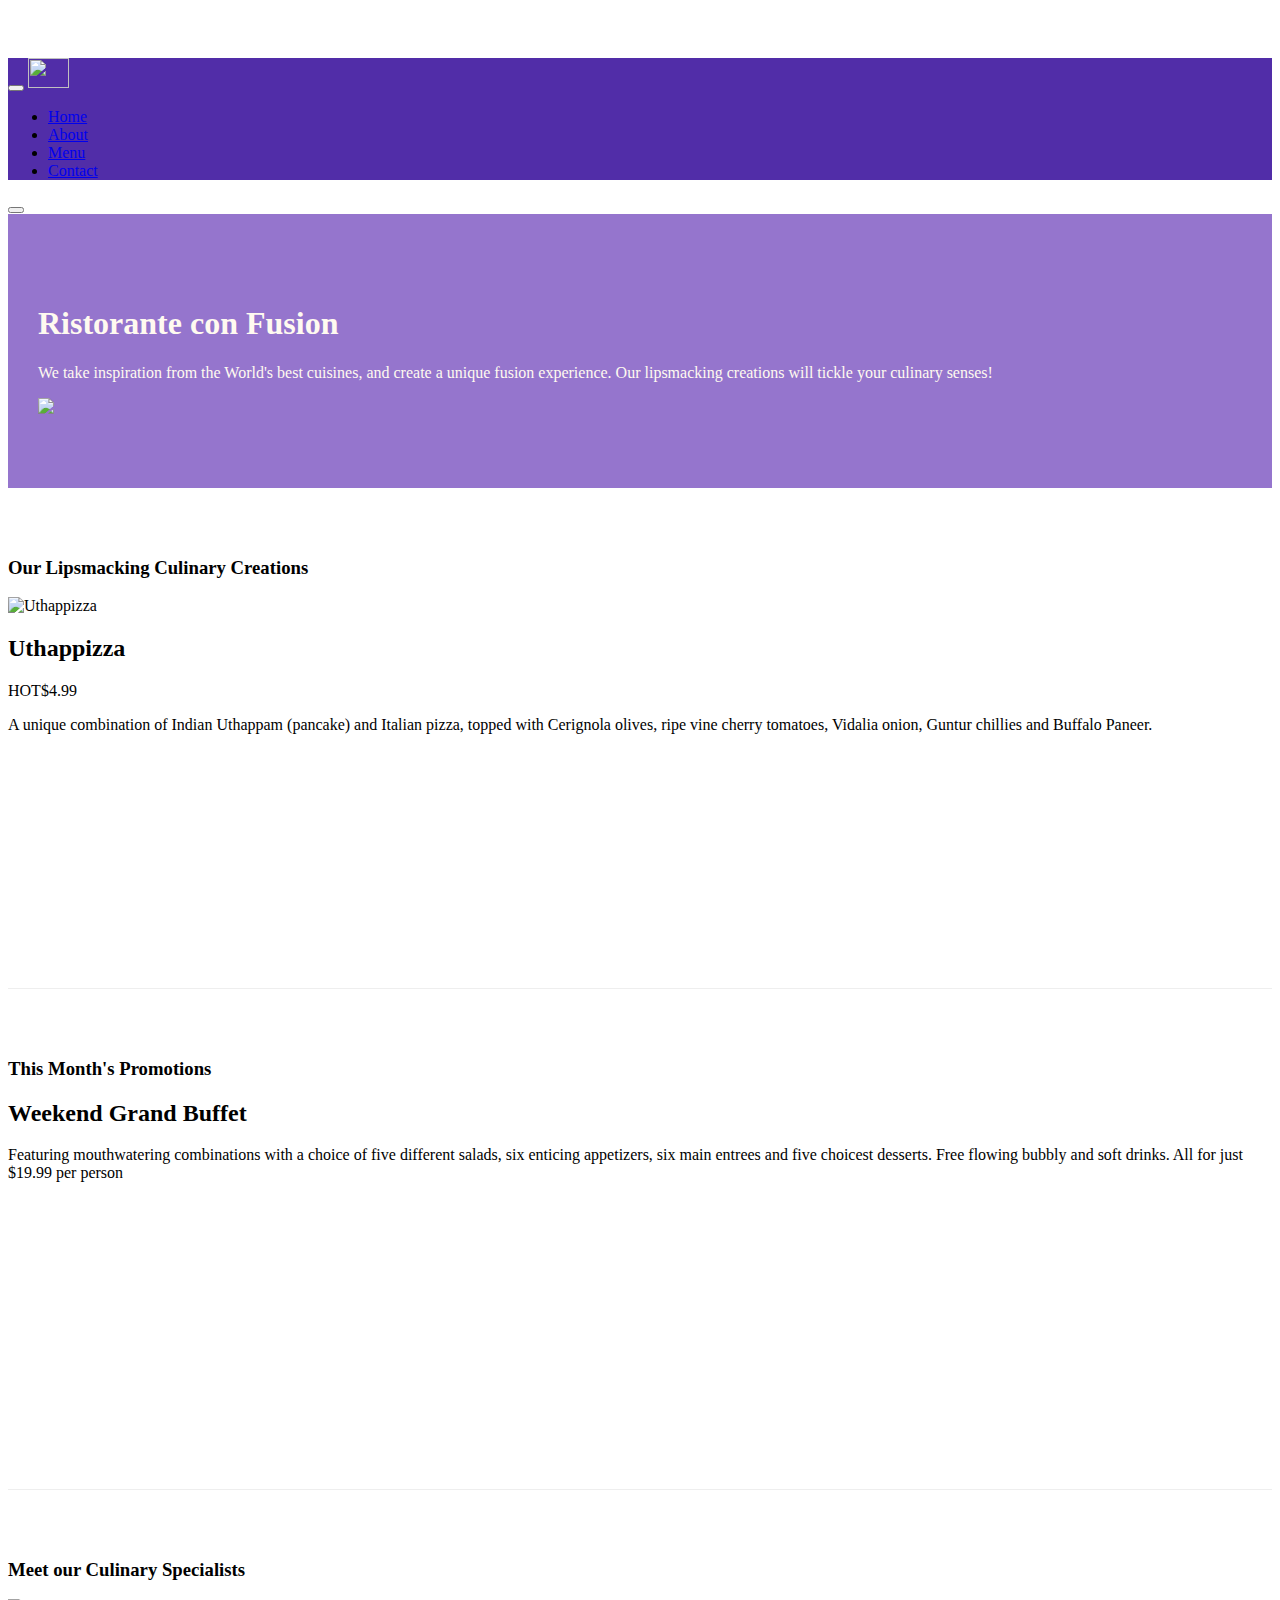
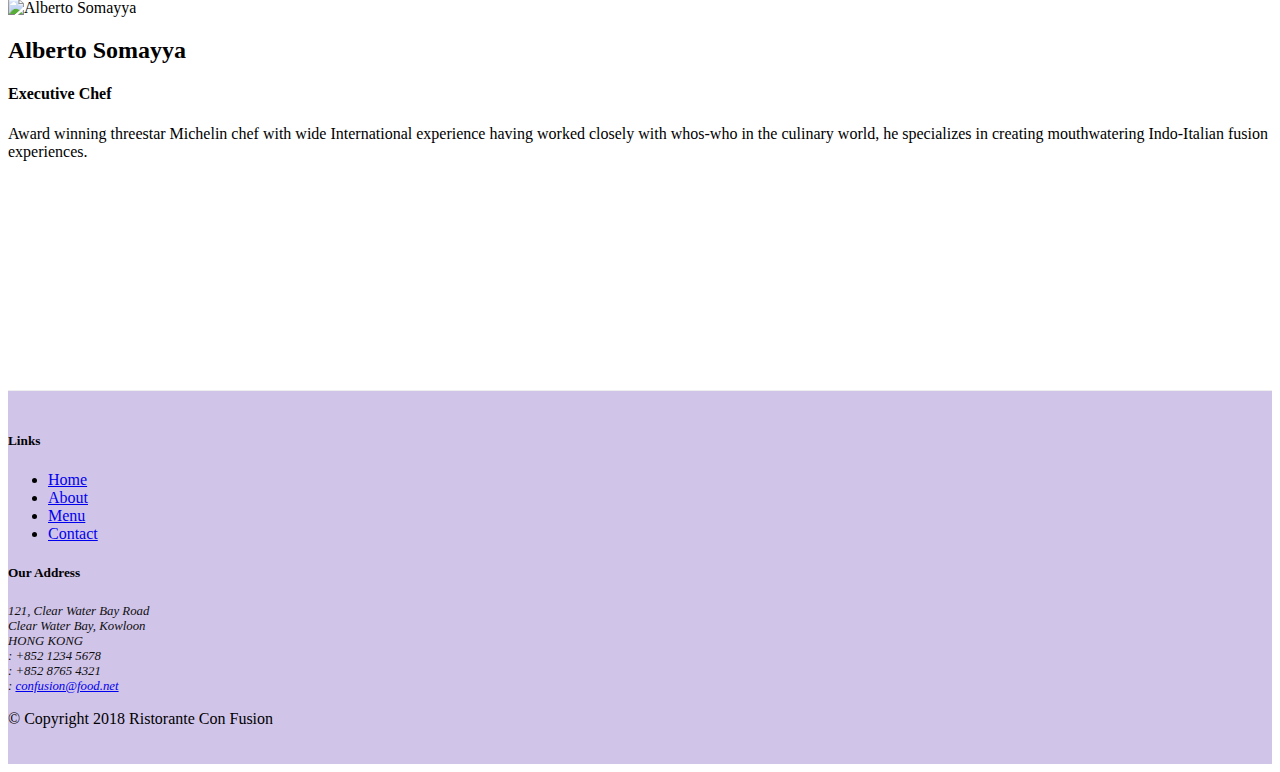
==== commit f6a93881: "Alerting Users" ====
--- a/index.html
+++ b/index.html
@@ -66,7 +66,7 @@
             <img class="d-flex mr-3 img-thumbnail align-selfcenter"
                  src="img/uthappizza.png" alt="Uthappizza">
             <div class="media-body">
-                <h2 class="mt-0">Uthappizza</h2>
+                <h2 class="mt-0">Uthappizza</h2><span class="badge badge-danger">HOT</span><span class="badge badge-pill badge-secondary">$4.99</span>
                 <p class="d-none d-sm-block">A unique combination
                     of Indian Uthappam (pancake) and
                     Italian pizza, topped with Cerignola olives,
